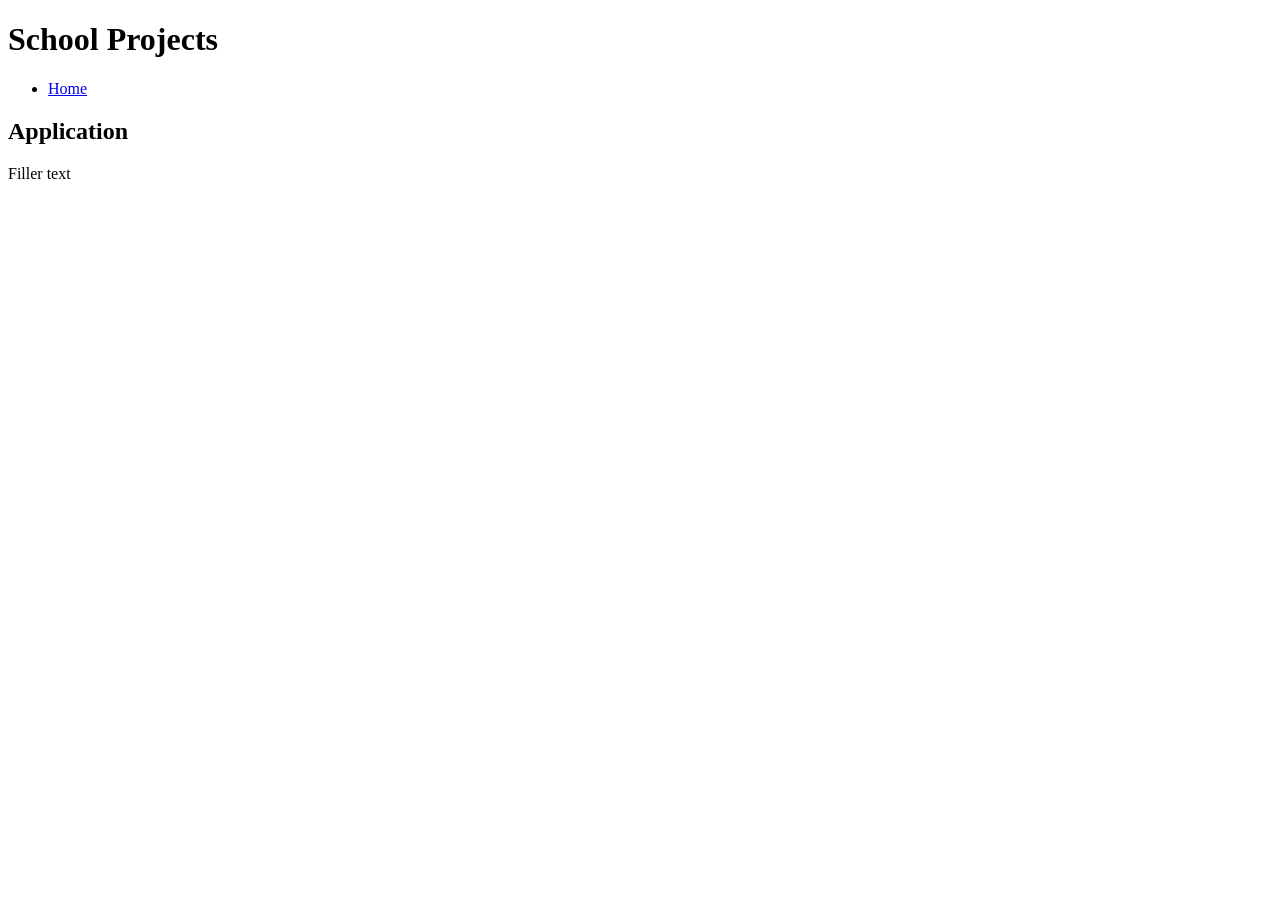
==== personal_projects.html @ fdbc3665 "more files" ====
<!DOCTYPE html>
<html lang="en">
<head>
    <meta charset="UTF-8">
    <meta name="viewport" content="width=device-width, initial-scale=1.0">
    <title>School Projects</title>
    <link rel="stylesheet" href="styles.css">
</head>
<body>
    <header>
        <h1>School Projects</h1>
    </header>
    <nav>
        <ul>
            <li><a href="index.html">Home</a></li>
        </ul>
    </nav>
    <section>
        <article>
            <h2>Application</h2>
            <p>Filler text</p>
        </article>
    </section>
</body>
</html>
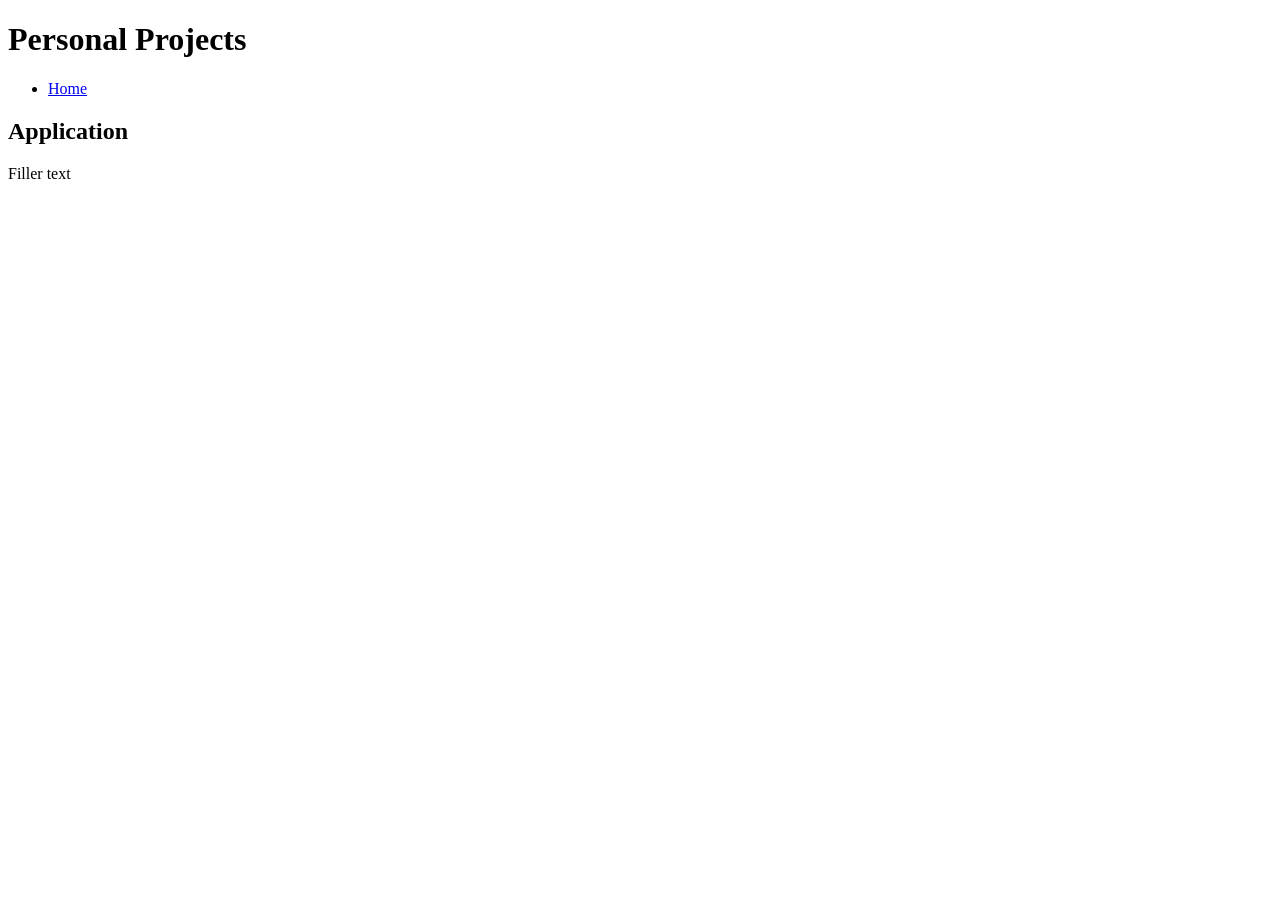
==== commit a21dd89d: "stuff" ====
--- a/personal_projects.html
+++ b/personal_projects.html
@@ -3,12 +3,12 @@
 <head>
     <meta charset="UTF-8">
     <meta name="viewport" content="width=device-width, initial-scale=1.0">
-    <title>School Projects</title>
+    <title>Personal Projects</title>
     <link rel="stylesheet" href="styles.css">
 </head>
 <body>
     <header>
-        <h1>School Projects</h1>
+        <h1>Personal Projects</h1>
     </header>
     <nav>
         <ul>
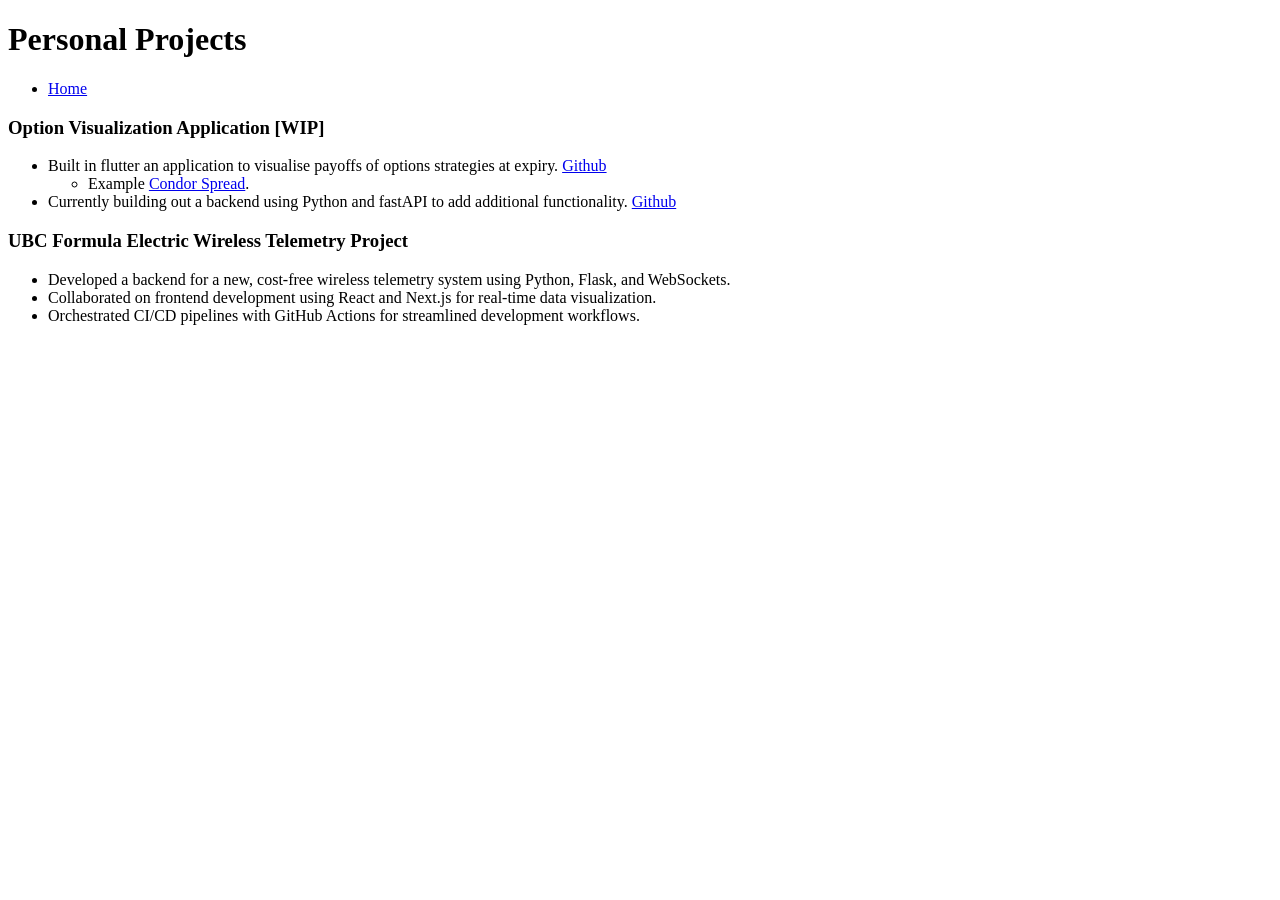
==== commit 38002d64: "add photos" ====
--- a/personal_projects.html
+++ b/personal_projects.html
@@ -1,11 +1,13 @@
 <!DOCTYPE html>
 <html lang="en">
+
 <head>
     <meta charset="UTF-8">
     <meta name="viewport" content="width=device-width, initial-scale=1.0">
-    <title>Personal Projects</title>
+    <title>School Projects</title>
     <link rel="stylesheet" href="styles.css">
 </head>
+
 <body>
     <header>
         <h1>Personal Projects</h1>
@@ -16,11 +18,32 @@
         </ul>
     </nav>
     <section>
+        <article> 
+            <h3>Option Visualization Application [WIP]</h3>
+            <ul>
+                <li>
+                    Built in flutter an application to visualise payoffs of options strategies at expiry. <a href="https://github.com/jpatch22/optionVisualization">Github</a>
+                    <ul>
+                        <li>
+                            Example <a href="images/optionViz.jpeg" target="_blank">Condor Spread</a>.
+                        </li>
+                    </ul>
+                </li>
+                <li>
+                    Currently building out a backend using Python and fastAPI to add additional functionality. <a href="https://github.com/jpatch22/optionVizBackend">Github</a>
+                </li>
+            </ul>
+        </article>
         <article>
-            <h2>Application</h2>
-            <p>Filler text</p>
+            <h3>UBC Formula Electric Wireless Telemetry Project</h3>
+            <ul>
+                <li>Developed a backend for a new, cost-free wireless telemetry system using Python, Flask, and
+                    WebSockets.</li>
+                <li>Collaborated on frontend development using React and Next.js for real-time data visualization.</li>
+                <li>Orchestrated CI/CD pipelines with GitHub Actions for streamlined development workflows.</li>
+            </ul>
         </article>
     </section>
 </body>
-</html>
 
+</html>
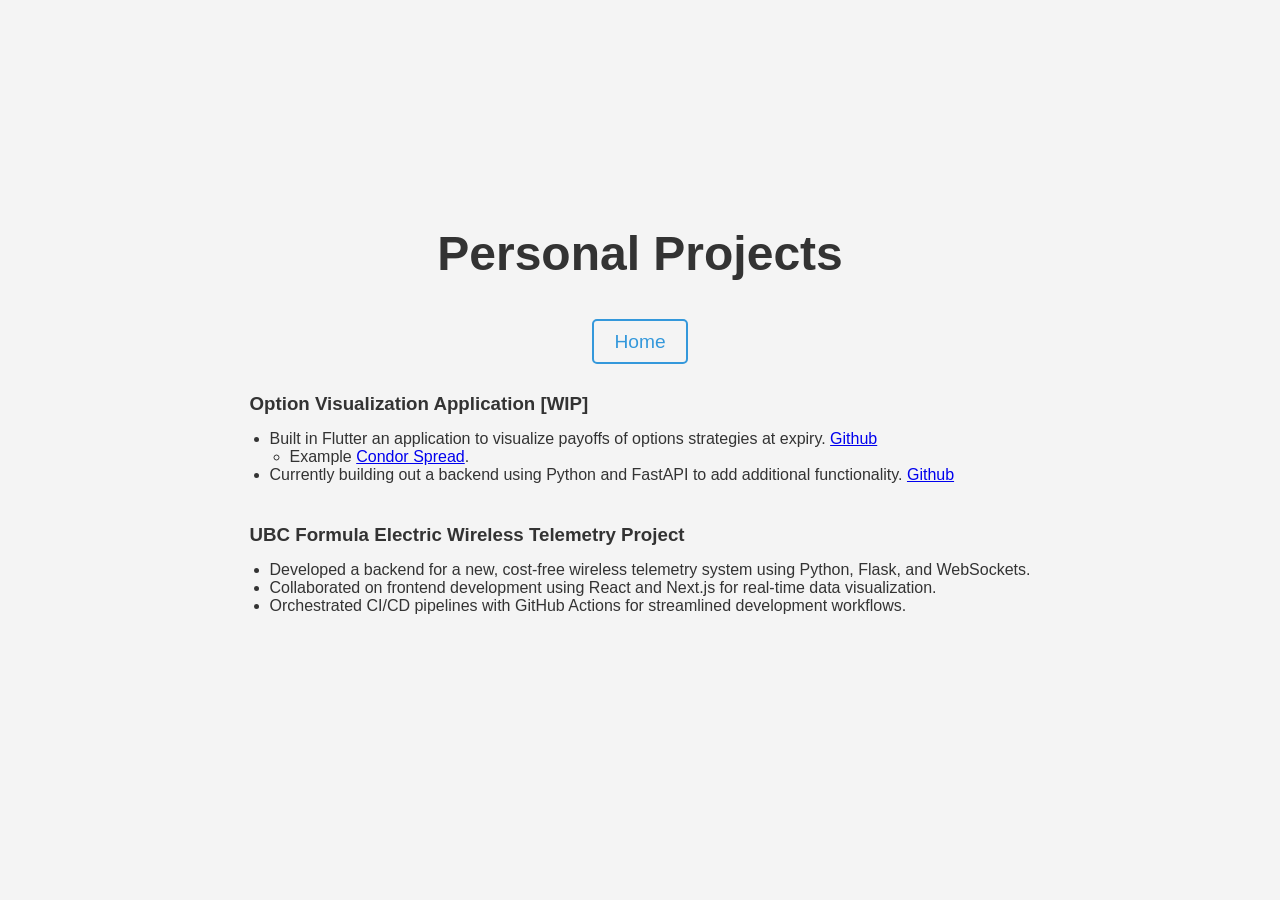
==== commit 4ec40aff: "style updates" ====
--- a/personal_projects.html
+++ b/personal_projects.html
@@ -4,7 +4,7 @@
 <head>
     <meta charset="UTF-8">
     <meta name="viewport" content="width=device-width, initial-scale=1.0">
-    <title>School Projects</title>
+    <title>Personal Projects</title>
     <link rel="stylesheet" href="styles.css">
 </head>
 
@@ -12,33 +12,37 @@
     <header>
         <h1>Personal Projects</h1>
     </header>
+
     <nav>
-        <ul>
+        <ul class="page-links" style="display: flex; justify-content: center; gap: 20px; margin-bottom: 20px;">
             <li><a href="index.html">Home</a></li>
         </ul>
     </nav>
+
     <section>
-        <article> 
+        <!-- First Project -->
+        <article>
             <h3>Option Visualization Application [WIP]</h3>
             <ul>
                 <li>
-                    Built in flutter an application to visualise payoffs of options strategies at expiry. <a href="https://github.com/jpatch22/optionVisualization">Github</a>
+                    Built in Flutter an application to visualize payoffs of options strategies at expiry. <a href="https://github.com/jpatch22/optionVisualization" target="_blank" rel="noopener noreferrer">Github</a>
                     <ul>
                         <li>
-                            Example <a href="images/optionViz.jpeg" target="_blank">Condor Spread</a>.
+                            Example <a href="images/optionViz.jpeg" target="_blank" rel="noopener noreferrer">Condor Spread</a>.
                         </li>
                     </ul>
                 </li>
                 <li>
-                    Currently building out a backend using Python and fastAPI to add additional functionality. <a href="https://github.com/jpatch22/optionVizBackend">Github</a>
+                    Currently building out a backend using Python and FastAPI to add additional functionality. <a href="https://github.com/jpatch22/optionVizBackend" target="_blank" rel="noopener noreferrer">Github</a>
                 </li>
             </ul>
         </article>
+
+        <!-- Second Project -->
         <article>
             <h3>UBC Formula Electric Wireless Telemetry Project</h3>
             <ul>
-                <li>Developed a backend for a new, cost-free wireless telemetry system using Python, Flask, and
-                    WebSockets.</li>
+                <li>Developed a backend for a new, cost-free wireless telemetry system using Python, Flask, and WebSockets.</li>
                 <li>Collaborated on frontend development using React and Next.js for real-time data visualization.</li>
                 <li>Orchestrated CI/CD pipelines with GitHub Actions for streamlined development workflows.</li>
             </ul>
@@ -46,4 +50,4 @@
     </section>
 </body>
 
-</html>+</html>
--- a/styles.css
+++ b/styles.css
@@ -0,0 +1,144 @@
+/* Reset and basic layout */
+* {
+    margin: 0;
+    padding: 0;
+    box-sizing: border-box;
+    font-family: 'Arial', sans-serif;
+}
+
+body {
+    background-color: #f4f4f4;
+    color: #333;
+    display: flex;
+    flex-direction: column;
+    align-items: center;
+    justify-content: center;
+    height: 100vh;
+    padding: 20px;
+}
+
+header {
+    text-align: center;
+    margin-bottom: 40px;
+}
+
+h1 {
+    font-size: 3em;
+    margin-bottom: 10px;
+}
+
+p {
+    font-size: 1.2em;
+    color: #666;
+    margin-bottom: 30px;
+}
+
+/* Navigation links */
+nav ul {
+    list-style-type: none;
+    padding: 0;
+    margin: 0;
+}
+
+/* Social links section */
+.social-links {
+    display: flex;
+    justify-content: center;
+    gap: 30px;
+    margin-bottom: 40px; /* Adds space below the social links section */
+}
+
+nav a {
+    text-decoration: none;
+    font-size: 1.2em;
+    color: #3498db;
+    padding: 10px 20px;
+    border: 2px solid #3498db;
+    border-radius: 5px;
+    transition: background-color 0.3s, color 0.3s;
+}
+
+nav a:hover {
+    background-color: #3498db;
+    color: #fff;
+}
+
+/* Page navigation section */
+.pages {
+    text-align: center;
+    margin-bottom: 40px;
+}
+
+.pages h2 {
+    font-size: 2em;
+    margin-bottom: 20px;
+}
+
+.page-links li {
+    display: inline-block;
+    margin: 0 20px; /* Add margin between each link */
+}
+
+.page-links {
+    display: flex;
+    justify-content: center;
+    margin-bottom: 40px; /* Adds space below the page links section */
+}
+
+/* Flexbox for Location and Duration to be on the same line */
+.details {
+    display: flex;
+    justify-content: space-between; /* Keeps Location and Duration apart */
+    margin-left: 20px; /* Matches the bullet point indentation */
+    margin-bottom: -10px; /* Space below the details */
+}
+
+/* Bullet points, indentation, and article spacing */
+article ul {
+    margin-left: 20px; /* Indentation for bullet points */
+}
+
+article h3 {
+    margin-bottom: 15px; /* Adds space below section titles */
+}
+
+article {
+    margin-bottom: 40px; /* Ensures articles are properly spaced */
+}
+
+section {
+    padding: 20px; /* Optional: Add padding to the section */
+}
+
+/* Remove nowrap for list items */
+li {
+    white-space: normal;
+}
+
+/* Centered image */
+.centered-img {
+    display: block;
+    margin: 20px auto; /* Centers the image horizontally and adds space above and below */
+}
+
+/* Responsive Design */
+@media (max-width: 768px) {
+    h1 {
+        font-size: 2.5em;
+    }
+    
+    p {
+        font-size: 1em;
+    }
+    
+    nav a {
+        font-size: 1em;
+        padding: 8px 16px;
+    }
+
+    /* Stack page links vertically for small screens */
+    .page-links {
+        flex-direction: column;
+        gap: 40px; /* Adjust gap for mobile */
+    }
+}
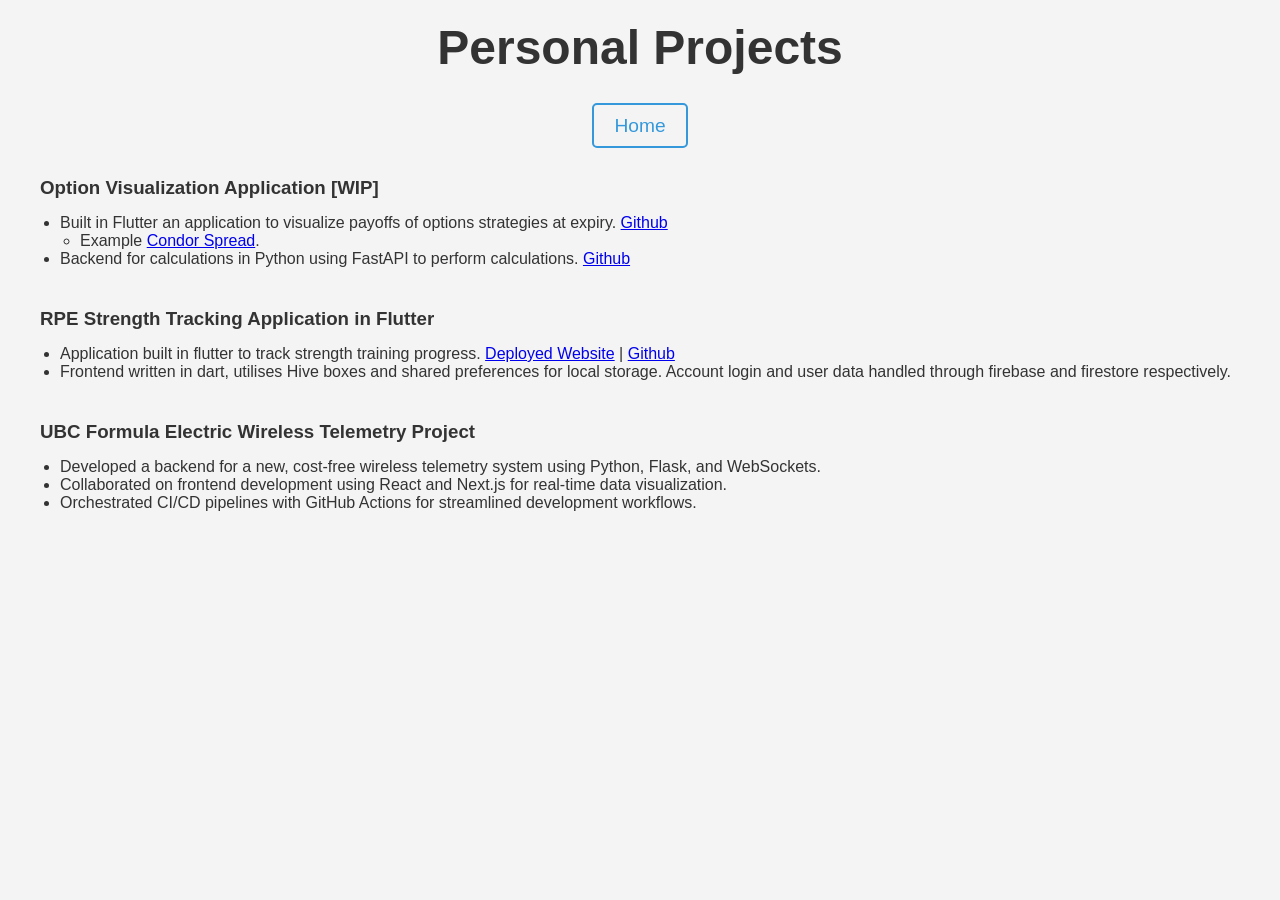
==== commit 4832b5ee: "content updates" ====
--- a/personal_projects.html
+++ b/personal_projects.html
@@ -33,10 +33,23 @@
                     </ul>
                 </li>
                 <li>
-                    Currently building out a backend using Python and FastAPI to add additional functionality. <a href="https://github.com/jpatch22/optionVizBackend" target="_blank" rel="noopener noreferrer">Github</a>
+                    Backend for calculations in Python using FastAPI to perform calculations. <a href="https://github.com/jpatch22/optionVizBackend" target="_blank" rel="noopener noreferrer">Github</a>
                 </li>
             </ul>
         </article>
+
+        <article>
+            <h3> RPE Strength Tracking Application in Flutter </h3>
+            <ul>
+                <li>
+                    Application built in flutter to track strength training progress. <a href="https://rpe-tracker-589bb.web.app/" target="_blank" rel="noopener noreferrer">Deployed Website</a> | <a href="https://github.com/jpatch22/rpe_strength" target="_blank" rel="noopener noreferrer">Github</a>
+                </li>
+                <li>
+                    Frontend written in dart, utilises Hive boxes and shared preferences for local storage. Account login and user data handled through firebase and firestore respectively.
+                </li>
+            </ul>
+        </article>
+
 
         <!-- Second Project -->
         <article>
--- a/styles.css
+++ b/styles.css
@@ -6,17 +6,24 @@
     font-family: 'Arial', sans-serif;
 }
 
+.profile-pic {
+    width: 150px;
+    height: 150px;
+    border-radius: 50%; /* Makes the image circular */
+    object-fit: cover;  /* Ensures the image is cropped properly without distortion */
+    margin-top: 20px;   /* Adds some space above the image */
+    margin-bottom: 50px;
+    box-shadow: 0 4px 8px rgba(0, 0, 0, 0.1); /* Optional: Adds a soft shadow for a nice effect */
+}
+
 body {
     background-color: #f4f4f4;
     color: #333;
-    display: flex;
-    flex-direction: column;
-    align-items: center;
-    justify-content: center;
-    height: 100vh;
-    padding: 20px;
+    padding: 20px; /* Add padding for spacing between the content and page edges */
+    height: 100vh; /* Ensures the body takes up the full height of the viewport */
 }
 
+/* Optional: Add space below the header */
 header {
     text-align: center;
     margin-bottom: 40px;
@@ -25,6 +32,10 @@
 h1 {
     font-size: 3em;
     margin-bottom: 10px;
+}
+
+title {
+    margin-bottom: 25px;
 }
 
 p {
@@ -38,14 +49,6 @@
     list-style-type: none;
     padding: 0;
     margin: 0;
-}
-
-/* Social links section */
-.social-links {
-    display: flex;
-    justify-content: center;
-    gap: 30px;
-    margin-bottom: 40px; /* Adds space below the social links section */
 }
 
 nav a {
@@ -63,6 +66,14 @@
     color: #fff;
 }
 
+/* Social links section */
+.social-links {
+    display: flex;
+    justify-content: center;
+    gap: 30px;
+    margin-bottom: 40px; /* Adds space below the social links section */
+}
+
 /* Page navigation section */
 .pages {
     text-align: center;
@@ -71,7 +82,7 @@
 
 .pages h2 {
     font-size: 2em;
-    margin-bottom: 20px;
+    margin-bottom: 25px;
 }
 
 .page-links li {
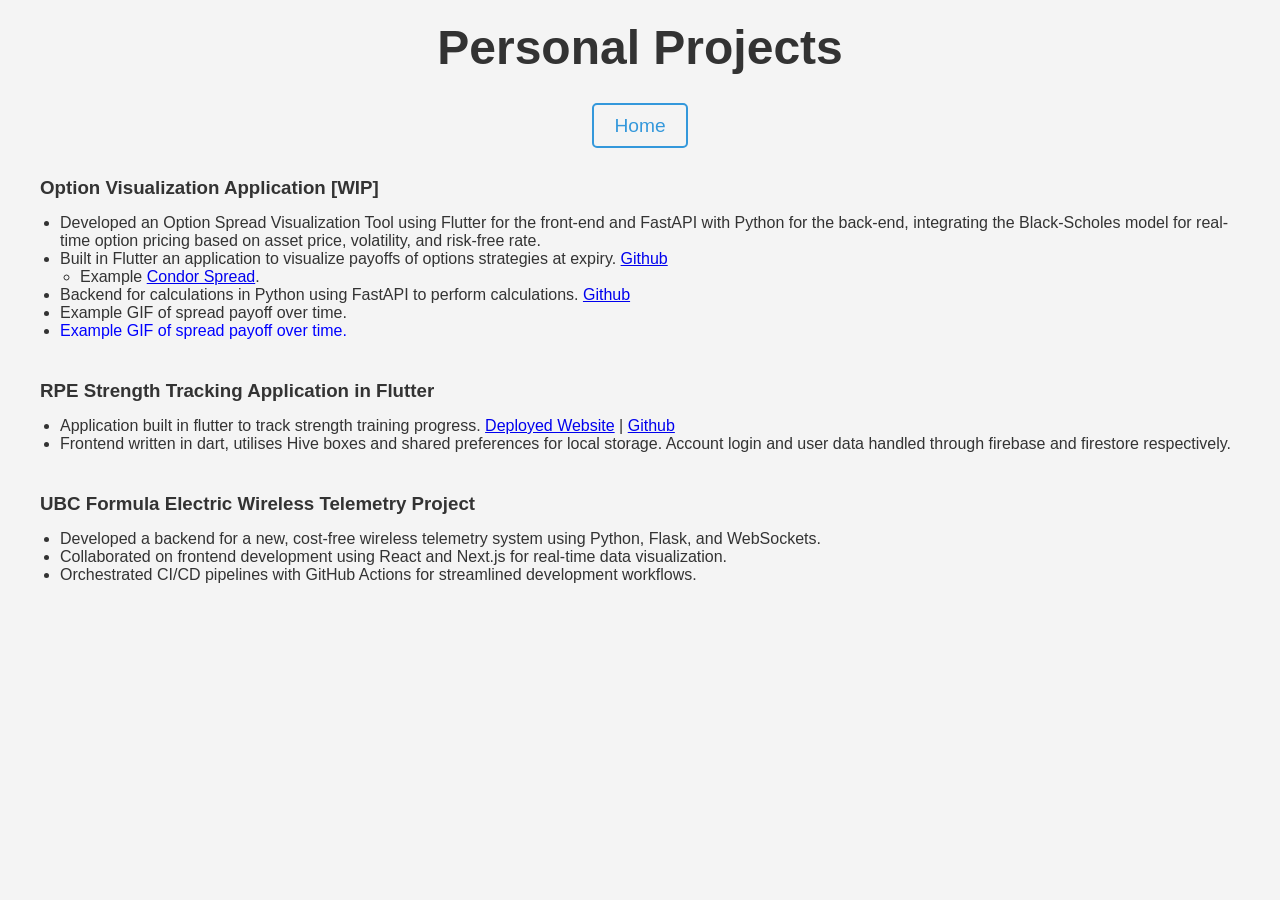
==== commit b0308a64: "gifs" ====
--- a/personal_projects.html
+++ b/personal_projects.html
@@ -6,6 +6,15 @@
     <meta name="viewport" content="width=device-width, initial-scale=1.0">
     <title>Personal Projects</title>
     <link rel="stylesheet" href="styles.css">
+    <style>
+        /* Hide the GIF initially */
+        #spreadPayoffGif {
+            display: none;
+            position: absolute;
+            width: 400px; /* Adjust size as necessary */
+            z-index: 10; /* Ensure it appears above other content */
+        }
+    </style>
 </head>
 
 <body>
@@ -25,6 +34,9 @@
             <h3>Option Visualization Application [WIP]</h3>
             <ul>
                 <li>
+                    Developed an Option Spread Visualization Tool using Flutter for the front-end and FastAPI with Python for the back-end, integrating the Black-Scholes model for real-time option pricing based on asset price, volatility, and risk-free rate.
+                </li>
+                <li>
                     Built in Flutter an application to visualize payoffs of options strategies at expiry. <a href="https://github.com/jpatch22/optionVisualization" target="_blank" rel="noopener noreferrer">Github</a>
                     <ul>
                         <li>
@@ -35,8 +47,43 @@
                 <li>
                     Backend for calculations in Python using FastAPI to perform calculations. <a href="https://github.com/jpatch22/optionVizBackend" target="_blank" rel="noopener noreferrer">Github</a>
                 </li>
+                <li>
+                    Example GIF of spread payoff over time.
+                </li>
+                <li>
+                    <span id="clickableText" style="color: blue; cursor: pointer;">Example GIF of spread payoff over time.</span>
+                </li>
             </ul>
         </article>
+        <img id="spreadPayoffGif" src="/images/option_time_vid.gif" alt="Spread Payoff GIF">
+
+        <script>
+            const gif = document.getElementById('spreadPayoffGif');
+            const clickableText = document.getElementById('clickableText');
+    
+            clickableText.addEventListener('click', function(event) {
+                // Show the GIF
+                gif.style.display = 'block';
+    
+                // Position the GIF near the clicked text
+                const rect = clickableText.getBoundingClientRect();
+                gif.style.top = rect.bottom + 'px'; // Positioning it just below the text
+                gif.style.left = rect.left + 'px';
+    
+                // Prevent click event from propagating to the document when clicking the text
+                event.stopPropagation();
+            });
+    
+            // Listen for clicks on the document to hide the GIF
+            document.addEventListener('click', function() {
+                gif.style.display = 'none';
+            });
+    
+            // Prevent click event from hiding the GIF when clicking on the GIF itself
+            gif.addEventListener('click', function(event) {
+                event.stopPropagation();
+            });
+        </script>
 
         <article>
             <h3> RPE Strength Tracking Application in Flutter </h3>
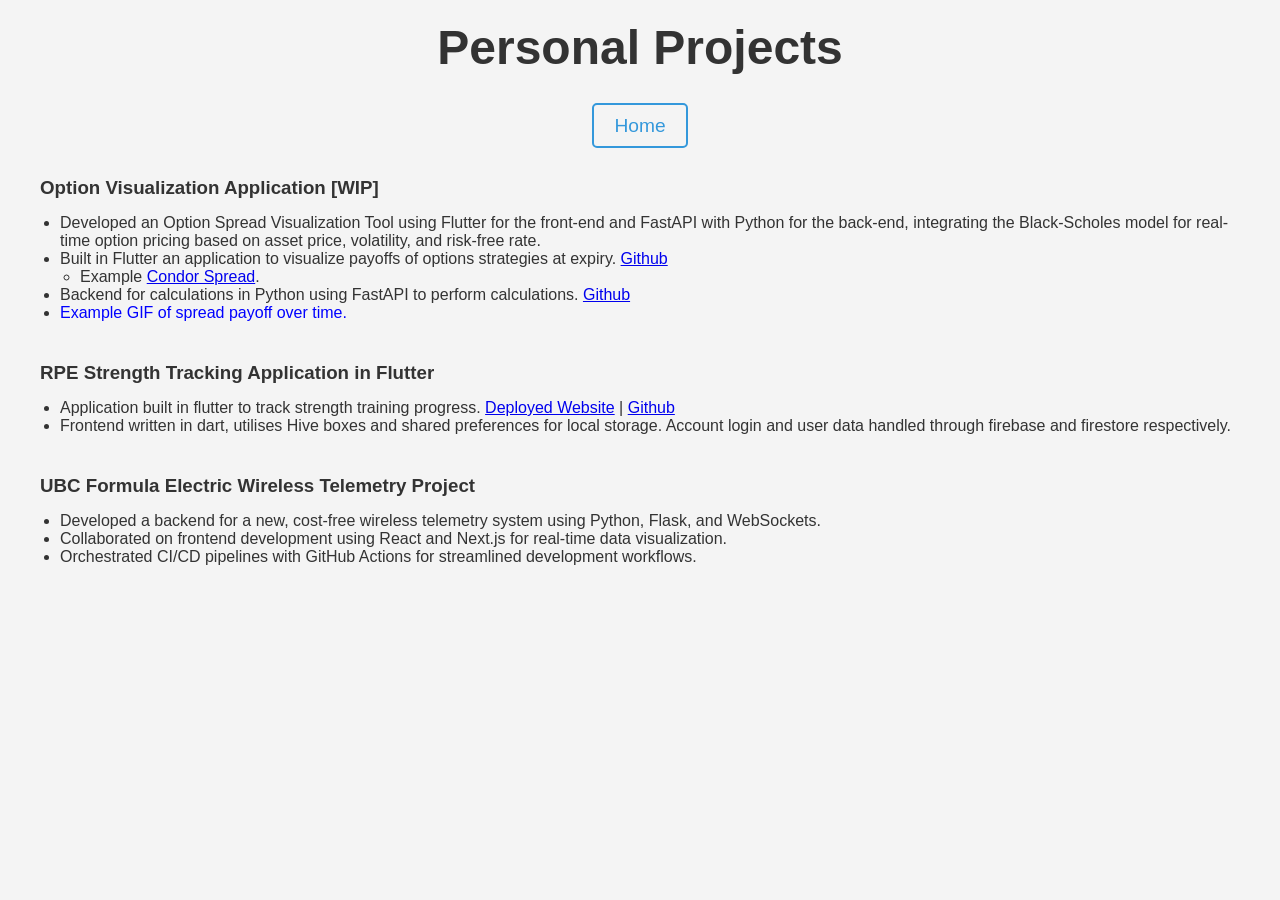
==== commit 37cfedfd: "fix typo" ====
--- a/personal_projects.html
+++ b/personal_projects.html
@@ -46,9 +46,6 @@
                 </li>
                 <li>
                     Backend for calculations in Python using FastAPI to perform calculations. <a href="https://github.com/jpatch22/optionVizBackend" target="_blank" rel="noopener noreferrer">Github</a>
-                </li>
-                <li>
-                    Example GIF of spread payoff over time.
                 </li>
                 <li>
                     <span id="clickableText" style="color: blue; cursor: pointer;">Example GIF of spread payoff over time.</span>
